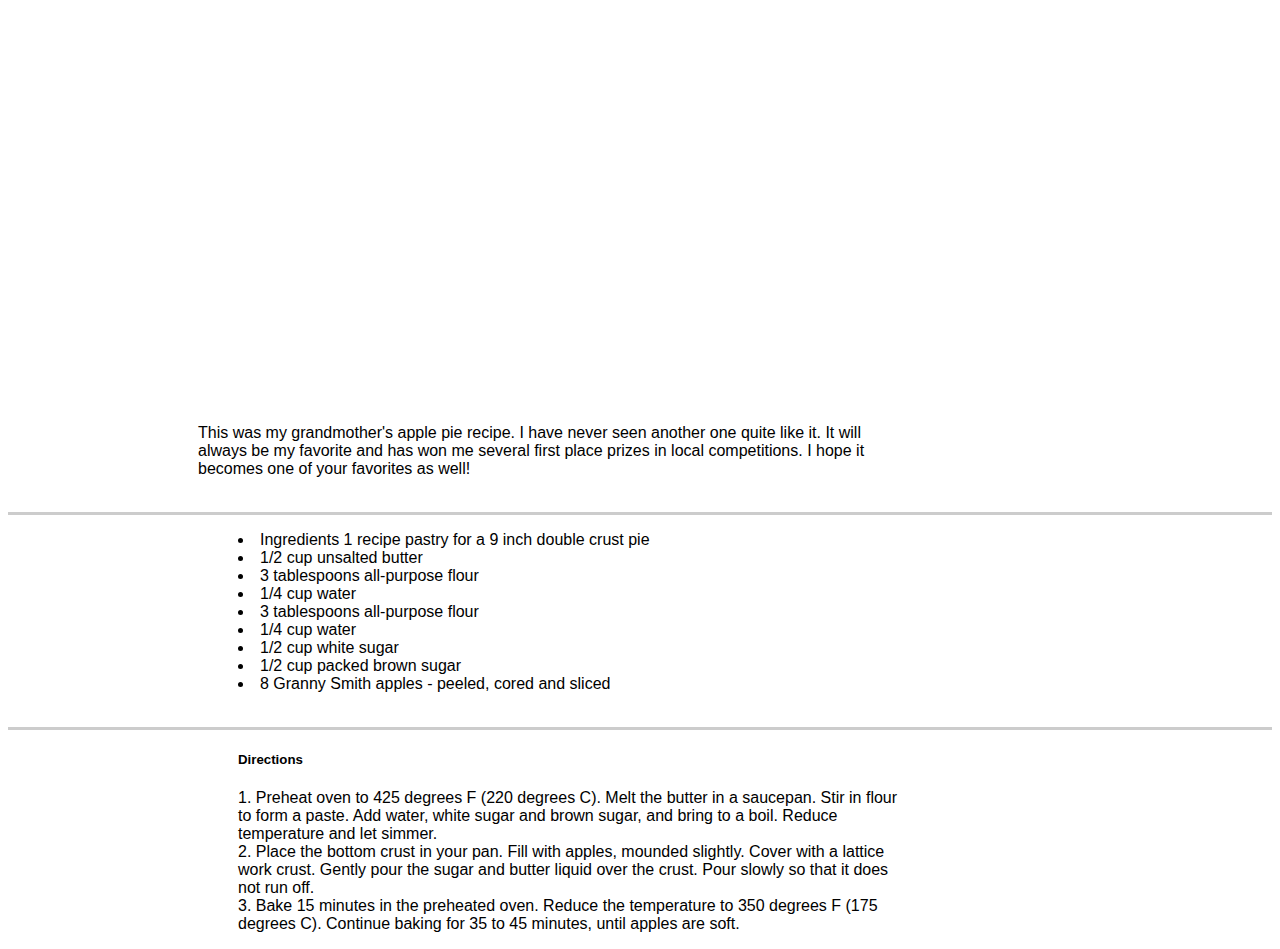
==== apple-pie/index.html @ ffe07537 "apple pie lab task done" ====
<!DOCTYPE html>
<html lang="en">

<head>
  <meta charset="UTF-8" />
  <meta name="viewport" content="width=device-width, initial-scale=1.0" />
  <link rel="stylesheet" href="./styles/style.css">
  <link rel="stylesheet" href="./apple-pie.jpg">
  <title>Apple Pie Recipe</title>
  <!-- don't forget to link your styles -->
</head>

<body>
  <header class="header">

    <h1>Apple Pie</h1>
  </header>

  <div class="text">
    <p>
      This was my grandmother's apple pie recipe. I have never seen another one quite like it. It will always
      be my favorite and has won me several first place prizes in local competitions. I hope it becomes one of your
      favorites as well!
    </p>
  </div>
  <div class="image">
    <img src="./images/recipe-info.png" alt="">
  </div>

  <span class="line"></span>

  <div class="ingredients">
    <ul>
      <li> Ingredients 1 recipe pastry for a 9 inch double crust pie</li>
      <li>1/2 cup unsalted butter</li>
      <li>3 tablespoons all-purpose flour</li>
      <li>1/4 cup water </li>
      <li>3 tablespoons all-purpose flour</li>
      <li>1/4 cup water </li>
      <li>1/2 cup white sugar </li>
      <li>1/2 cup packed brown sugar </li>
      <li>8 Granny Smith apples - peeled, cored and sliced</li>
    </ul>
  </div>
  <div class="image">
    <img src="./images/cooking-info.png" alt="">
  </div>

  <span class="line"></span>

  <div class="text" class="directions">
    <ol>
      <h5>Directions</h5>
      <li> Preheat oven to 425 degrees F (220 degrees C). Melt the butter in a saucepan. Stir in flour to form a paste.
        Add water, white sugar and brown sugar, and bring to a boil. Reduce temperature and let simmer.</li>
      <li> Place the bottom crust in your pan. Fill with apples, mounded
        slightly. Cover with a lattice work crust. Gently pour the sugar and butter liquid over the crust. Pour slowly
        so that it does not run off.</li>
      <li>Bake 15 minutes in the preheated oven. Reduce the temperature to 350 degrees F
        (175 degrees C). Continue
        baking for 35 to 45 minutes, until apples are soft.</li>
    </ol>

  </div>
</body>

</html>
---- apple-pie/styles/style.css ----
html{
    font-family: -apple-system, BlinkMacSystemFont, 'Segoe UI', Roboto, Oxygen, Ubuntu, Cantarell, 'Open Sans', 'Helvetica Neue', sans-serif;
}


header {
    display: flex;
    justify-content: center;
    align-content: center;
    background-image: url(../images/apple-pie.jpg);
    background-repeat: no-repeat;
    background-size: cover;
    background-position: center;
    color: white;height: 400px;
    min-height: 100%;
    margin: 0 80px auto;
    
}

h1 {
    font-size: 60px;
    padding: 100px 0 0 0;
    text-align: center;
    font-weight: 400;
    
}

.image{
    text-align: center;
    margin: 0 190px; 
}

.line {
    border-bottom: 3px solid #ccc;
    display: block;
}

.ingredients {
    text-align: left;
    margin: 0 190px;
    list-style: inside; 
}

.text {
    max-width: 700px;
    text-align: left;
    margin: 0 190px;
    list-style: inside;    
}

.directions{
    margin: 0 0 500px 0;
}
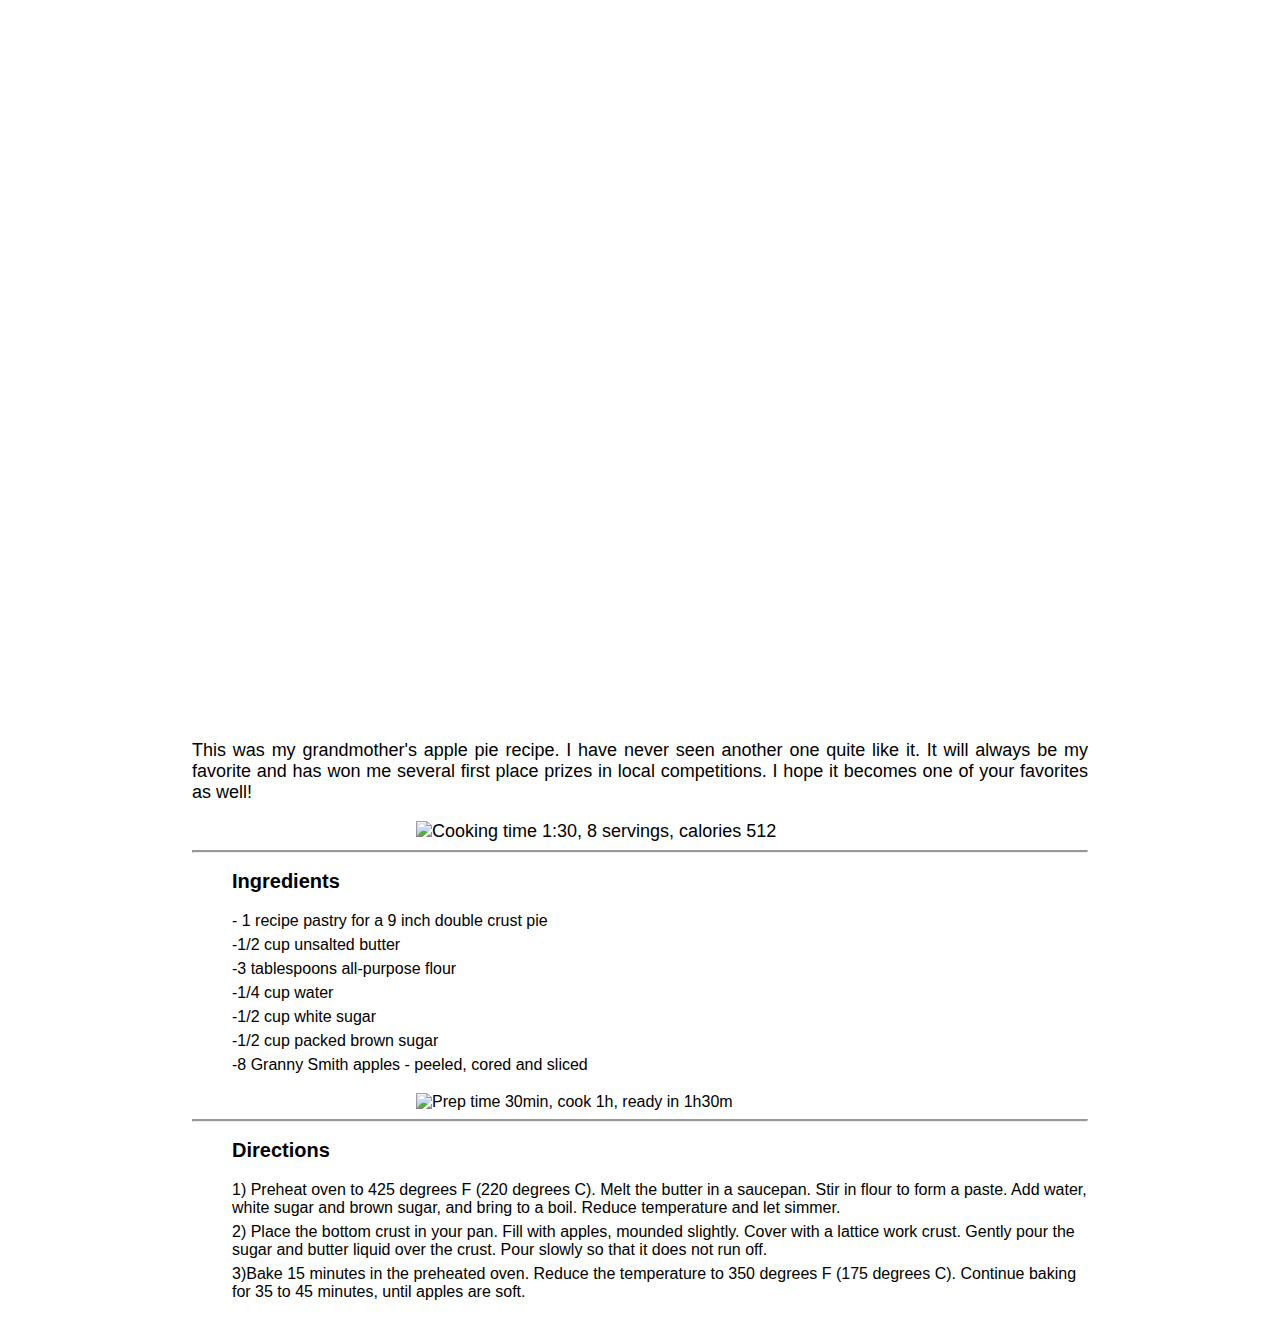
==== commit c75fea31: "apple pie corrected" ====
--- a/apple-pie/index.html
+++ b/apple-pie/index.html
@@ -5,63 +5,62 @@
   <meta charset="UTF-8" />
   <meta name="viewport" content="width=device-width, initial-scale=1.0" />
   <link rel="stylesheet" href="./styles/style.css">
-  <link rel="stylesheet" href="./apple-pie.jpg">
   <title>Apple Pie Recipe</title>
   <!-- don't forget to link your styles -->
 </head>
 
 <body>
-  <header class="header">
+  <main>
+    <section id=hero-image class="hero-image">
+      <h1>Apple Pie</h1>
+    </section>
 
-    <h1>Apple Pie</h1>
-  </header>
+    <div class="container">
+      <section class="first-text">
+        <p>
+          This was my grandmother's apple pie recipe. I have never seen another one quite like it. It will always
+          be my favorite and has won me several first place prizes in local competitions. I hope it becomes one of your
+          favorites as well!
+        </p>
+        <img class="image" src="./images/recipe-info.png" alt="Cooking time 1:30, 8 servings, calories 512">
+      </section>
 
-  <div class="text">
-    <p>
-      This was my grandmother's apple pie recipe. I have never seen another one quite like it. It will always
-      be my favorite and has won me several first place prizes in local competitions. I hope it becomes one of your
-      favorites as well!
-    </p>
-  </div>
-  <div class="image">
-    <img src="./images/recipe-info.png" alt="">
-  </div>
+      <hr />
 
-  <span class="line"></span>
+      <section >
+        <ul class="ingredients">
+          <h2>Ingredients</h2>
+          <li> 1 recipe pastry for a 9 inch double crust pie</li>
+          <li>1/2 cup unsalted butter</li>
+          <li>3 tablespoons all-purpose flour</li>
+          <li>1/4 cup water </li>
+          <li>1/2 cup white sugar </li>
+          <li>1/2 cup packed brown sugar </li>
+          <li>8 Granny Smith apples - peeled, cored and sliced</li>
+        </ul>
+        <img class="image" src="./images/cooking-info.png" alt="Prep time 30min, cook 1h, ready in 1h30m">
+      </section>
 
-  <div class="ingredients">
-    <ul>
-      <li> Ingredients 1 recipe pastry for a 9 inch double crust pie</li>
-      <li>1/2 cup unsalted butter</li>
-      <li>3 tablespoons all-purpose flour</li>
-      <li>1/4 cup water </li>
-      <li>3 tablespoons all-purpose flour</li>
-      <li>1/4 cup water </li>
-      <li>1/2 cup white sugar </li>
-      <li>1/2 cup packed brown sugar </li>
-      <li>8 Granny Smith apples - peeled, cored and sliced</li>
-    </ul>
-  </div>
-  <div class="image">
-    <img src="./images/cooking-info.png" alt="">
-  </div>
+      <hr />
 
-  <span class="line"></span>
+      <section class="text" >
+        <ol class="directions">
+          <h2>Directions</h2>
+          <li> Preheat oven to 425 degrees F (220 degrees C). Melt the butter in a saucepan. Stir in flour to form a
+            paste.
+            Add water, white sugar and brown sugar, and bring to a boil. Reduce temperature and let simmer.</li>
+          <li> Place the bottom crust in your pan. Fill with apples, mounded
+            slightly. Cover with a lattice work crust. Gently pour the sugar and butter liquid over the crust. Pour
+            slowly
+            so that it does not run off.</li>
+          <li>Bake 15 minutes in the preheated oven. Reduce the temperature to 350 degrees F
+            (175 degrees C). Continue
+            baking for 35 to 45 minutes, until apples are soft.</li>
+        </ol>
 
-  <div class="text" class="directions">
-    <ol>
-      <h5>Directions</h5>
-      <li> Preheat oven to 425 degrees F (220 degrees C). Melt the butter in a saucepan. Stir in flour to form a paste.
-        Add water, white sugar and brown sugar, and bring to a boil. Reduce temperature and let simmer.</li>
-      <li> Place the bottom crust in your pan. Fill with apples, mounded
-        slightly. Cover with a lattice work crust. Gently pour the sugar and butter liquid over the crust. Pour slowly
-        so that it does not run off.</li>
-      <li>Bake 15 minutes in the preheated oven. Reduce the temperature to 350 degrees F
-        (175 degrees C). Continue
-        baking for 35 to 45 minutes, until apples are soft.</li>
-    </ol>
-
-  </div>
+      </section>
+    </div>
+  </main>
 </body>
 
 </html>--- a/apple-pie/styles/style.css
+++ b/apple-pie/styles/style.css
@@ -1,53 +1,75 @@
-html{
+body{
     font-family: -apple-system, BlinkMacSystemFont, 'Segoe UI', Roboto, Oxygen, Ubuntu, Cantarell, 'Open Sans', 'Helvetica Neue', sans-serif;
+    
+    margin: 0;
+
 }
 
-
-header {
-    display: flex;
-    justify-content: center;
-    align-content: center;
+.hero-image {
+    
     background-image: url(../images/apple-pie.jpg);
     background-repeat: no-repeat;
     background-size: cover;
     background-position: center;
-    color: white;height: 400px;
-    min-height: 100%;
-    margin: 0 80px auto;
-    
+    width: 100vw;
+    height: 75vh;
+    display: flex;
+    justify-content: center;
+    align-items: center;
 }
 
-h1 {
+.hero-image h1 {
     font-size: 60px;
-    padding: 100px 0 0 0;
-    text-align: center;
-    font-weight: 400;
-    
+    color: white;
+    font-weight: 500;
+}
+h2 {
+    font-size: 20px;
 }
 
-.image{
-    text-align: center;
-    margin: 0 190px; 
+.image {
+margin: auto;
+display: block;
+width: 50%;
+height: auto; 
+
 }
 
-.line {
-    border-bottom: 3px solid #ccc;
-    display: block;
+.container {
+    margin: 0 15%;
+}
+
+.first-text {
+    font-size: 18px;
+    margin-top: 65px;
+    text-align: justify;
+}
+
+hr{
+    
+    border-top: solid 2px #989898;
 }
 
 .ingredients {
-    text-align: left;
-    margin: 0 190px;
-    list-style: inside; 
+    list-style: none;
 }
 
-.text {
-    max-width: 700px;
-    text-align: left;
-    margin: 0 190px;
-    list-style: inside;    
+.ingredients li::before {
+    content: "-";
 }
 
-.directions{
-    margin: 0 0 500px 0;
-}+.directions {
+    counter-reset: list;
+    list-style: none;
+}
+
+.directions li::before{
+    content: counter(list) ")";
+    counter-increment: list;
+}
+
+li {
+    padding: 3px 0;
+}
+
+
